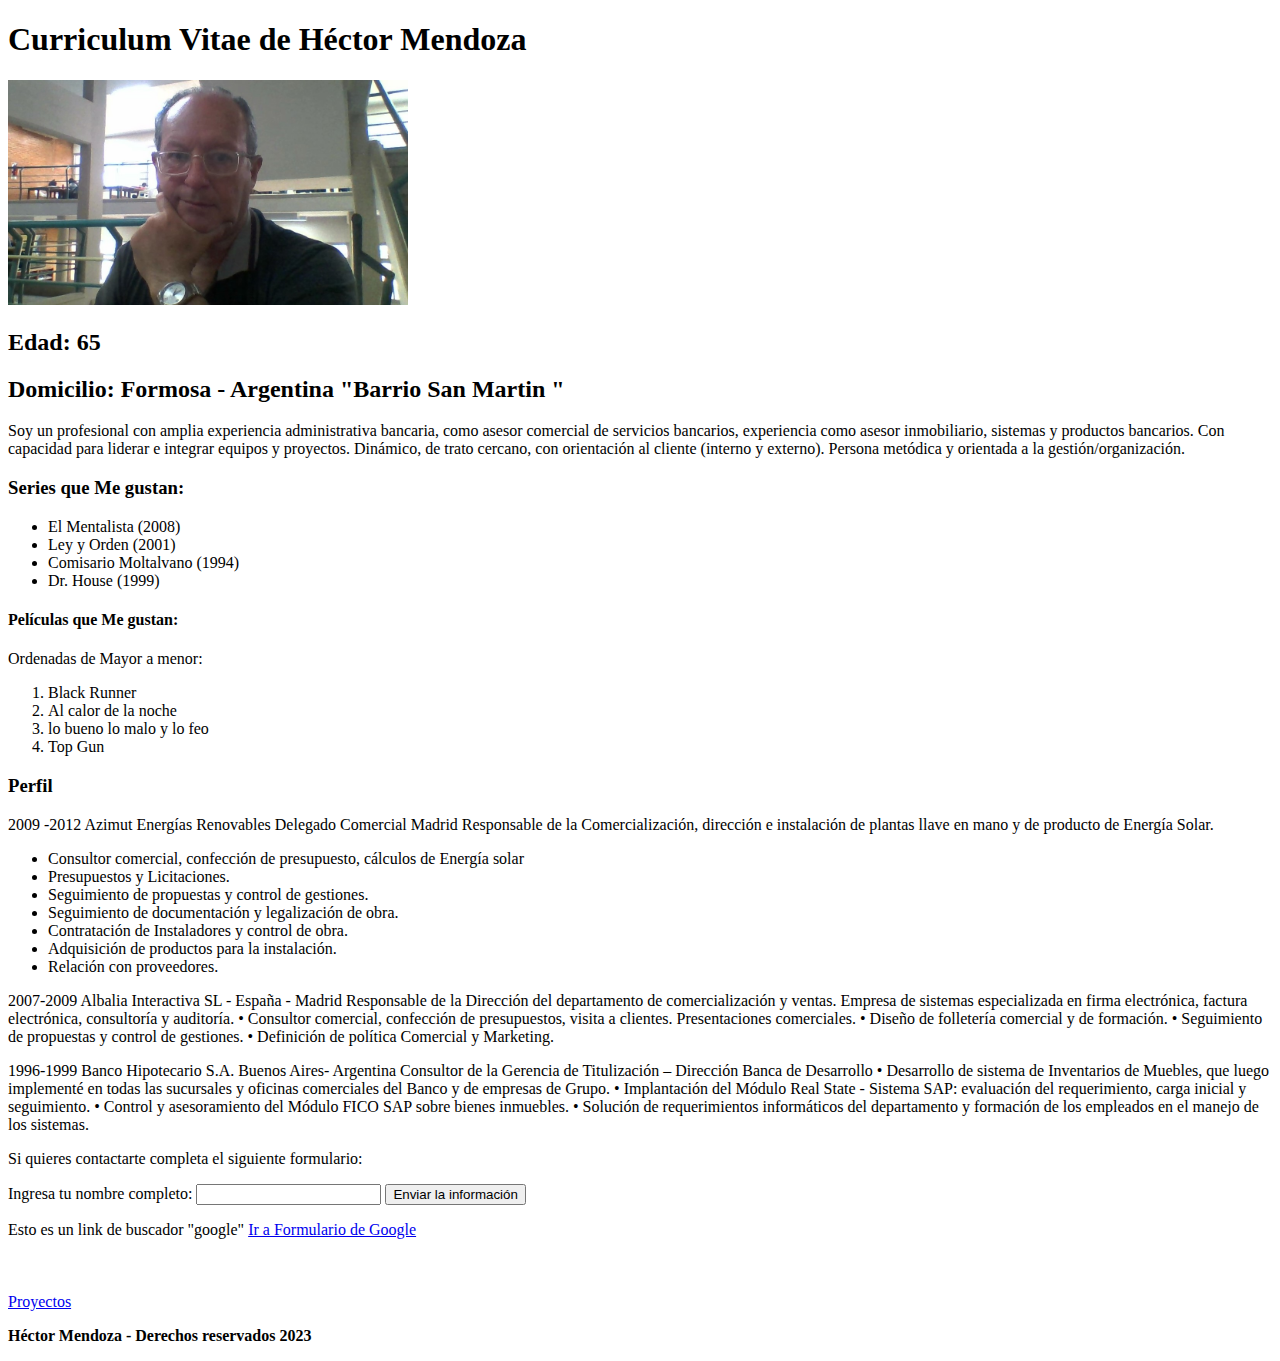
==== curriculum.html @ b01e9f37 "primera subida" ====
<!DOCTYPE html>
<html>
<head>
	<meta charset="utf-8">
	<meta name="viewport" content="width=device-width, initial-scale=1">
	<title>Héctor Mendoza</title>
	<link rel="icon" href="imagenes/fotomia2.jpg">
	<meta name="description" content="curriculum vitae de Héctor Mendoza"/>
	<meta name="keywords" content="desarrollo, paginas web, diseño, programacion"/>
</head>

<body>
	<header>
		<h1> 
			Curriculum Vitae de Héctor Mendoza
		</h1>
		<div>
			<img src="imagenes/fotomia2.jpg" width="400" alt="Foto de Héctor Mendoza">
		</div>
		
	</header>

		<section class="wrapper">
			<section class="main">
				<article>
					<h2>Edad: 65</h2>
					<h2>Domicilio: Formosa - Argentina "Barrio San Martin "</h2>
					<p>
						Soy un profesional con amplia experiencia administrativa bancaria, 
						como asesor comercial de servicios bancarios, experiencia como asesor 
						inmobiliario, sistemas y productos bancarios. Con capacidad para 
						liderar e integrar equipos y proyectos.
						Dinámico, de trato cercano, con orientación al cliente (interno y
						 externo). Persona metódica y orientada a la gestión/organización.

					</p>
				</article>

				<article>
					<h3>Series que Me gustan:</h3>
					<p>
						<nav>
			
							<!-- esto es una lista desordenada-->
							<ul>
								<li>El Mentalista (2008)</li>
								<li>Ley y Orden (2001)</li>
								<li>Comisario Moltalvano (1994) </li>
								<li>Dr. House (1999)</li>
									
							</ul>
						</nav>
					</p>
					<h4>Películas que Me gustan:</h4>
					<p>
						Ordenadas de Mayor a menor:
						<nav>
			
							<!-- esto es una lista desordenada-->
							<Ol>
								<li>Black Runner</li>
								<li>Al calor de la noche</li>
								<li>lo bueno lo malo y lo feo </li>
								<li>Top Gun</li>
									
							</Ol>
						</nav>
					</p>
				</article>	
			</section>
			<aside>
				<h3>Perfil</h3>
				<p>
					2009 -2012	Azimut Energías Renovables	Delegado Comercial Madrid
					Responsable de la Comercialización, dirección e instalación de plantas 
					llave en mano y de producto de Energía Solar.
				</p>
				<ul>
					<li>Consultor comercial, confección de presupuesto, cálculos de Energía solar</li>
					<li>Presupuestos y Licitaciones.</li>
					<li>Seguimiento de propuestas y control de gestiones.</li>
					<li>Seguimiento de documentación y legalización de obra.</li>
					<li>Contratación de Instaladores y control de obra.</li>
					<li>Adquisición de productos para la instalación.</li>
					<li>Relación con proveedores.</li>
				</ul>
				
				<p>	2007-2009 	Albalia Interactiva SL - España - Madrid
					Responsable de la Dirección del departamento de comercialización y ventas.
					Empresa de sistemas especializada en firma electrónica, factura electrónica, consultoría y auditoría. 
					•	Consultor comercial, confección de presupuestos, visita a clientes. Presentaciones comerciales.
					•	Diseño de folletería comercial y de formación. 
					•	Seguimiento de propuestas y control de gestiones.
					•	Definición de política Comercial y Marketing.
				</p>
					
					<p>	1996-1999	Banco Hipotecario S.A.	Buenos Aires- Argentina
						Consultor de la Gerencia de Titulización – Dirección Banca de Desarrollo
						•	Desarrollo de sistema de Inventarios de Muebles, que luego implementé en todas las sucursales y oficinas comerciales del Banco y de empresas de Grupo. 
						•	Implantación del Módulo Real State - Sistema SAP: evaluación del requerimiento, carga inicial y seguimiento.
						•	Control y asesoramiento del Módulo FICO SAP sobre bienes inmuebles. 
						•	Solución de requerimientos informáticos del departamento y formación de los empleados en el manejo de los sistemas.
					</p>

			</aside>

		</section>
		<footer>
			<div>
				Si quieres contactarte completa el siguiente formulario:

                <p>
                    Ingresa tu nombre completo: <input type="text" name="nombrecompleto">
                    <input type="submit" value="Enviar la información">            
                </p>
				Esto es un link de buscador "google"
				<a href="https://www.google.com.ar/"> Ir a Formulario de Google</a>
				<!-- <br> salta un espacio -->
				<br>
				<br>
				<!--Ir a mis proyectos: -->
				<br>
				<br>
				<a href="index.html"> Proyectos </a>
				
			</div>
			<p> <b>Héctor Mendoza - Derechos reservados 2023</b> </p>

		</footer>
</body>
</html>
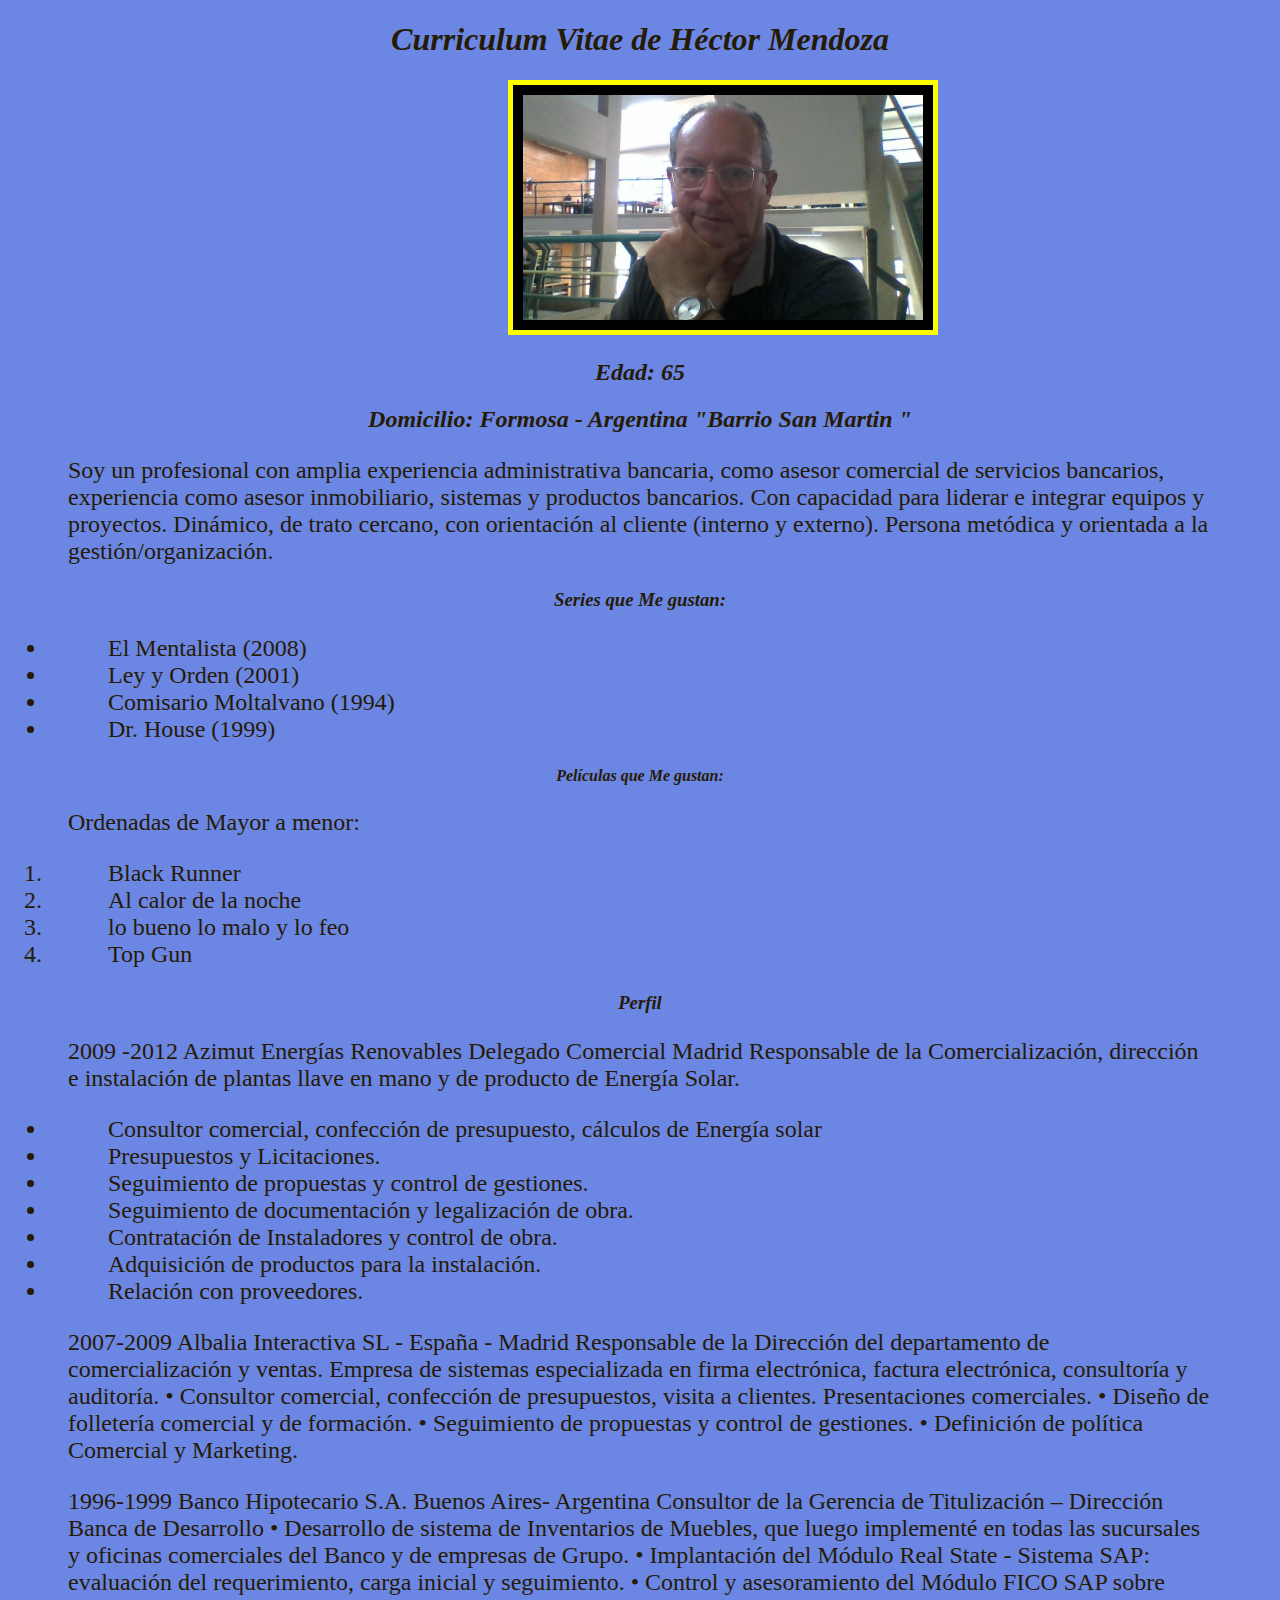
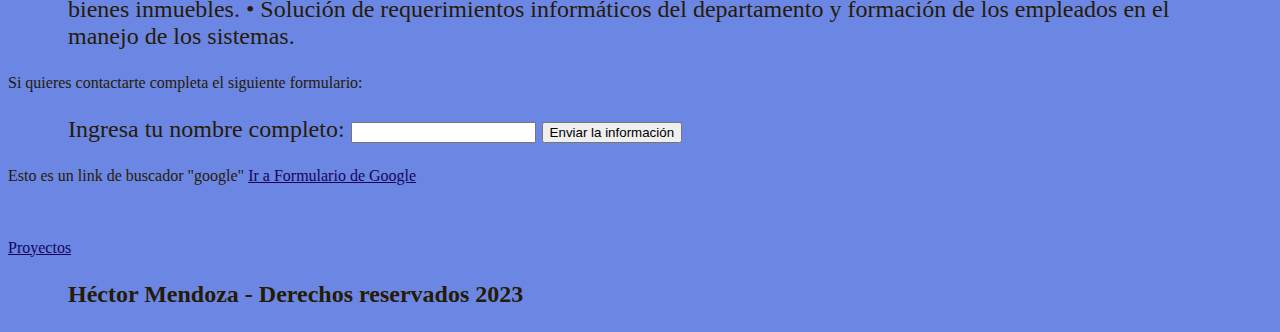
==== commit 71ea39b0: "estilos a cv" ====
--- a/curriculum.html
+++ b/curriculum.html
@@ -7,6 +7,7 @@
 	<link rel="icon" href="imagenes/fotomia2.jpg">
 	<meta name="description" content="curriculum vitae de Héctor Mendoza"/>
 	<meta name="keywords" content="desarrollo, paginas web, diseño, programacion"/>
+	<link rel="stylesheet" href="style.css">
 </head>
 
 <body>
--- a/style.css
+++ b/style.css
@@ -0,0 +1,35 @@
+body{
+    background-color: rgb(108, 134, 227);
+    color: rgb(37, 27, 6);
+}
+a{
+    color: rgb(21, 4, 94);
+}
+
+a:hover{
+    color: rgb(61, 107, 15);
+}
+a:visited{/* un  comentario */
+
+}
+img{
+    margin: 0px 500px 0px  500px;
+    padding: 10px;
+    background-color: black;
+    border: 5px solid rgb(255, 255, 0);
+}
+h1, h2, h3,h4,h5,h6{
+    font-style: italic;
+    text-align: center;
+}
+
+p,li{
+    padding: 0px 60px;
+    font-size: 24px;
+}
+.caja{
+    background-color: chocolate;
+}
+#caja{
+    background-color: coral;
+}